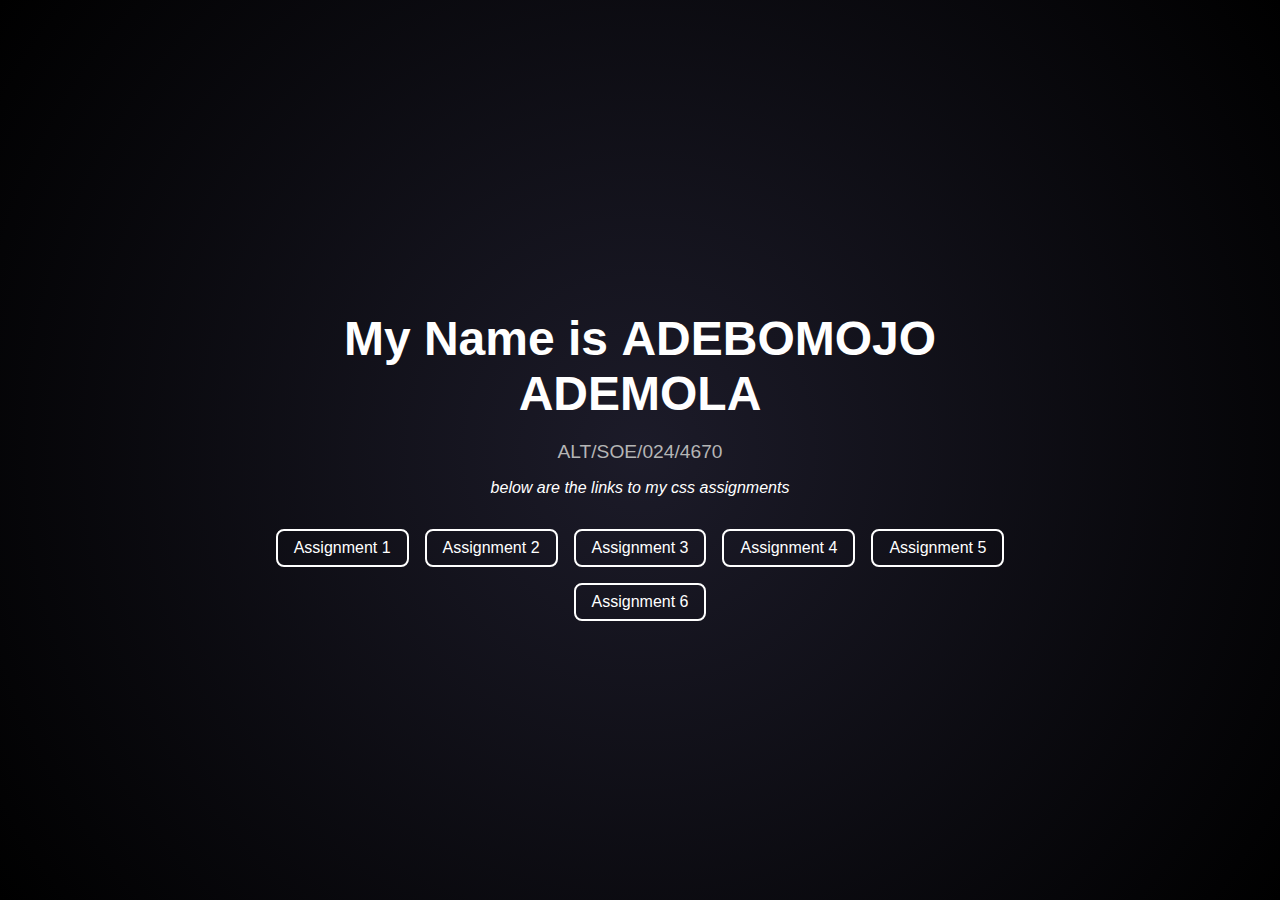
==== index.html @ f65d2255 "test" ====
<!DOCTYPE html>
<html lang="en">
<head>
    <meta charset="UTF-8">
    <meta name="viewport" content="width=device-width, initial-scale=1.0">
    <title>Adebomojo Ademola</title>
    <link rel="stylesheet" href="./index.css">
</head>
<body>
    <div class="container">
        <h1>My Name is <strong>ADEBOMOJO ADEMOLA</strong></h1>
        <p class="info">ALT/SOE/024/4670</p>
        <p class="subtext">below are the links to my css assignments</p>
        <div class="assignments">
            <button>Assignment 1</button>
            <button>Assignment 2</button>
            <button>Assignment 3</button>
            <button>Assignment 4</button>
            <button>Assignment 5</button>
            <button>Assignment 6</button>
        </div>
    </div>
</body>
</html>
---- index.css ----
body {
    margin: 0;
    padding: 0;
    font-family: Arial, sans-serif;
    display: flex;
    justify-content: center;
    align-items: center;
    height: 100vh;
    background: radial-gradient(circle, #1c1b29, #000000);
    color: #ffffff;
    overflow: hidden;
}

.container {
    text-align: center;
    max-width: 800px;
}


h1 {
    font-size: 3rem;
    margin-bottom: 0.5rem;
}

.highlight {
    color: #f7df1e; 
}


.info {
    font-size: 1.2rem;
    color: #b5b5b5;
    margin-bottom: 1rem;
}


.subtext {
    font-size: 1rem;
    font-style: italic;
    margin-bottom: 2rem;
}


.assignments {
    display: flex;
    justify-content: center;
    gap: 1rem;
    flex-wrap: wrap;
}

button {
    background: transparent;
    border: 2px solid #ffffff;
    color: #ffffff;
    padding: 0.5rem 1rem;
    font-size: 1rem;
    border-radius: 8px;
    cursor: pointer;
    transition: all 0.3s ease;
}

button:hover {
    background: #ffffff;
    color: #000000;
    transform: scale(1.1);
}
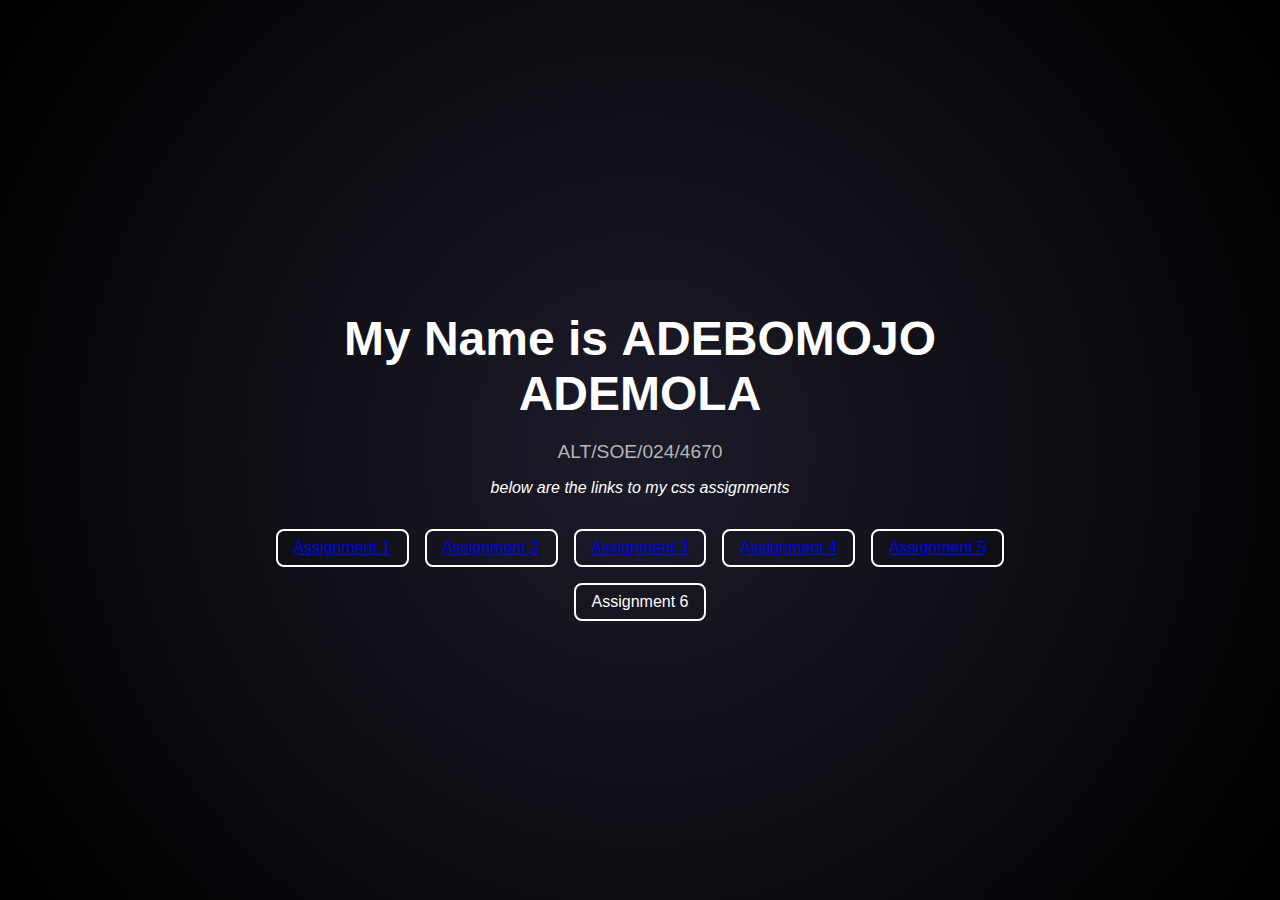
==== commit a7dabe30: "Update index.html" ====
--- a/index.html
+++ b/index.html
@@ -12,11 +12,11 @@
         <p class="info">ALT/SOE/024/4670</p>
         <p class="subtext">below are the links to my css assignments</p>
         <div class="assignments">
-            <button>Assignment 1</button>
-            <button>Assignment 2</button>
-            <button>Assignment 3</button>
-            <button>Assignment 4</button>
-            <button>Assignment 5</button>
+           <button> <a href="./css assignment 1/index.html">Assignment 1</a></button> 
+            <button><a href="./css assignment 2/index.html">Assignment 2</a></button>
+            <button> <a href="./css assignment 3/index.html">Assignment 3</a></button>
+            <button><a href="./css assignment 4/">Assignment 4</a></button>
+            <button><a href="./css assignment 5/">Assignment 5</a></button>
             <button>Assignment 6</button>
         </div>
     </div>
